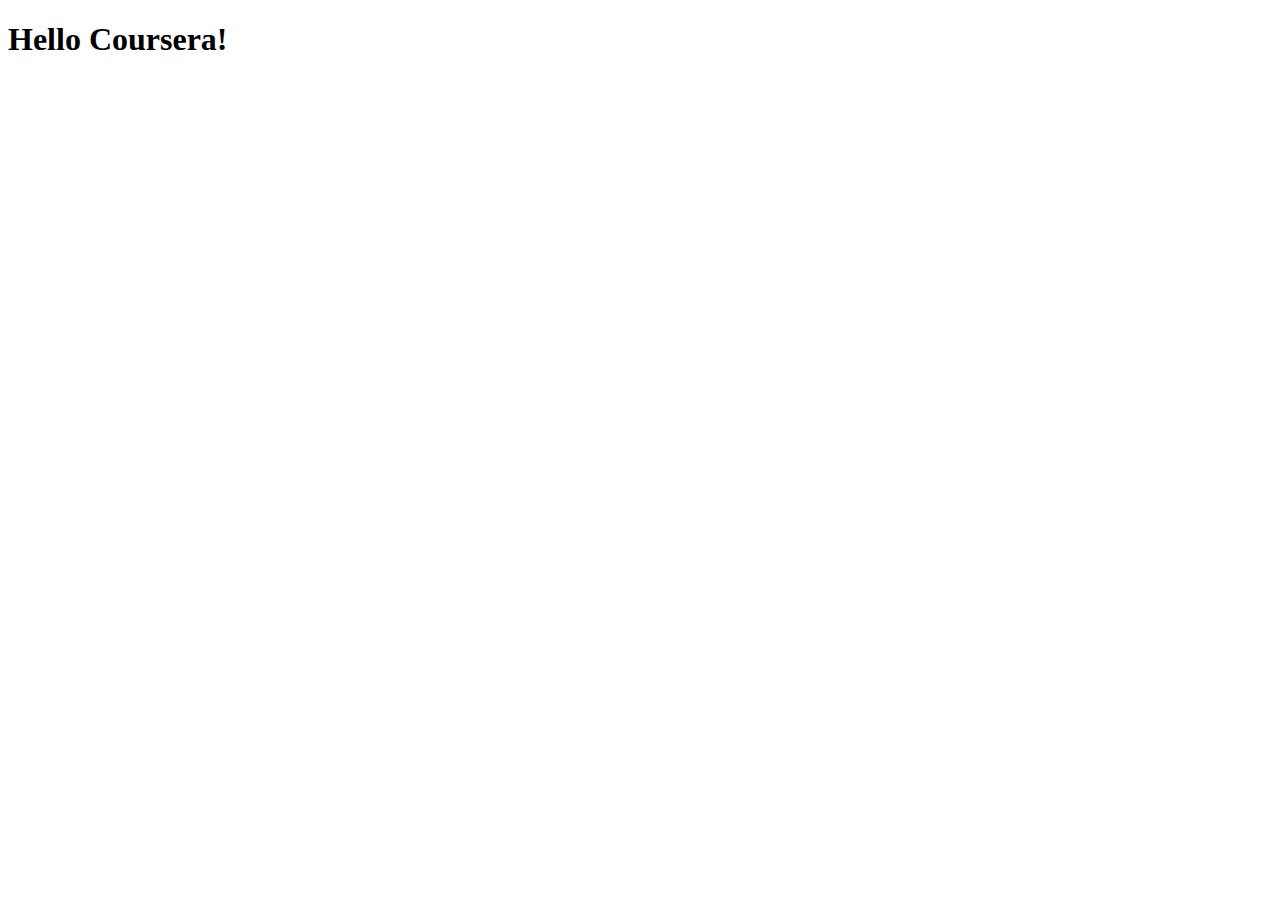
==== sites/index.html @ 52bb23dc "My first page." ====
<!DOCTYPE html>
<html lang="en">
<head>
    <meta charset="UTF-8">
    <meta http-equiv="X-UA-Compatible" content="IE=edge">
    <meta name="viewport" content="width=device-width, initial-scale=1.0">
    <title>Hello Coursera!</title>
</head>
<body>
    <h1> 
        Hello Coursera!
    </h1>
</body>
</html>
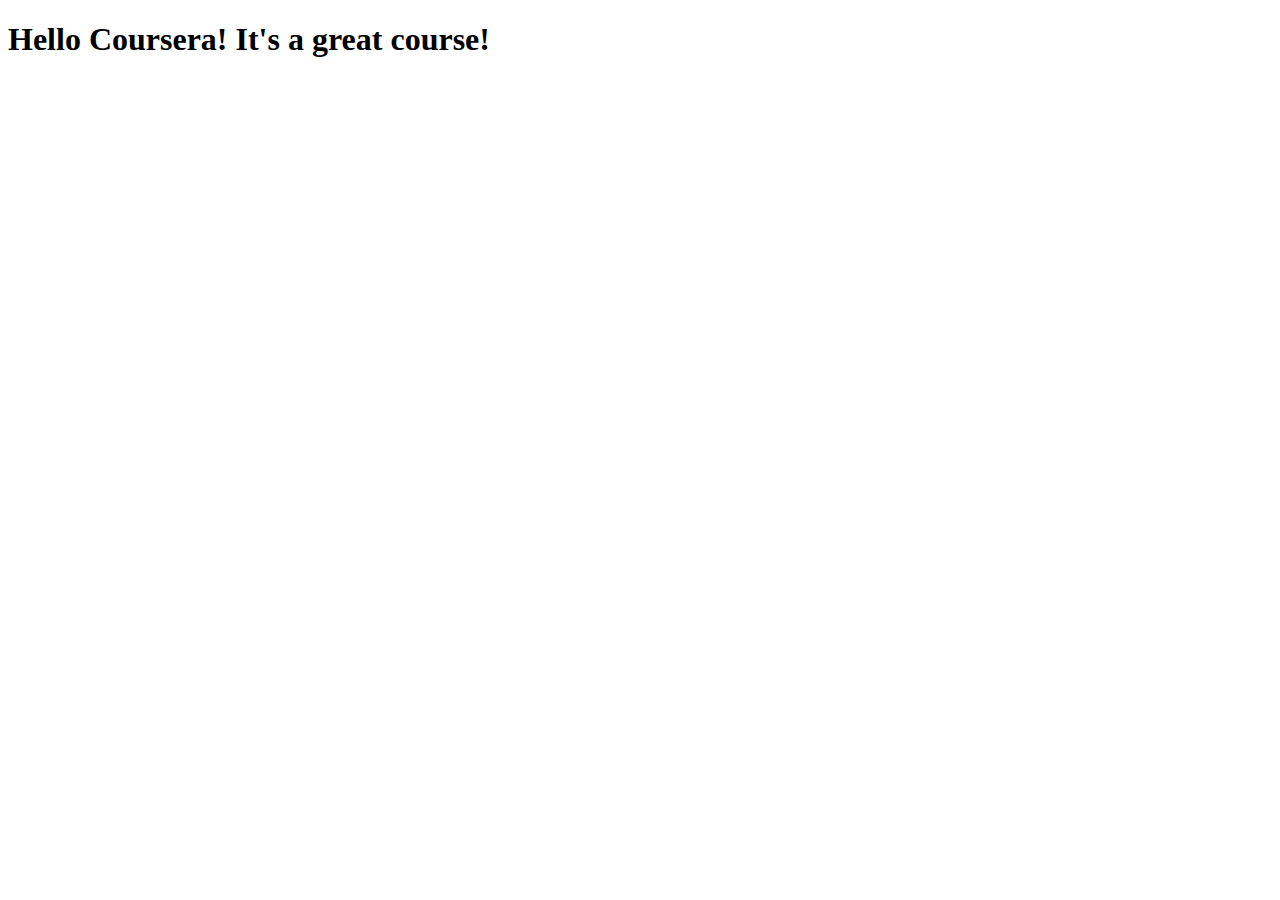
==== commit cef23a3a: "Small addition to our page content." ====
--- a/sites/index.html
+++ b/sites/index.html
@@ -8,7 +8,7 @@
 </head>
 <body>
     <h1> 
-        Hello Coursera!
+        Hello Coursera! It's a great course!
     </h1>
 </body>
 </html>